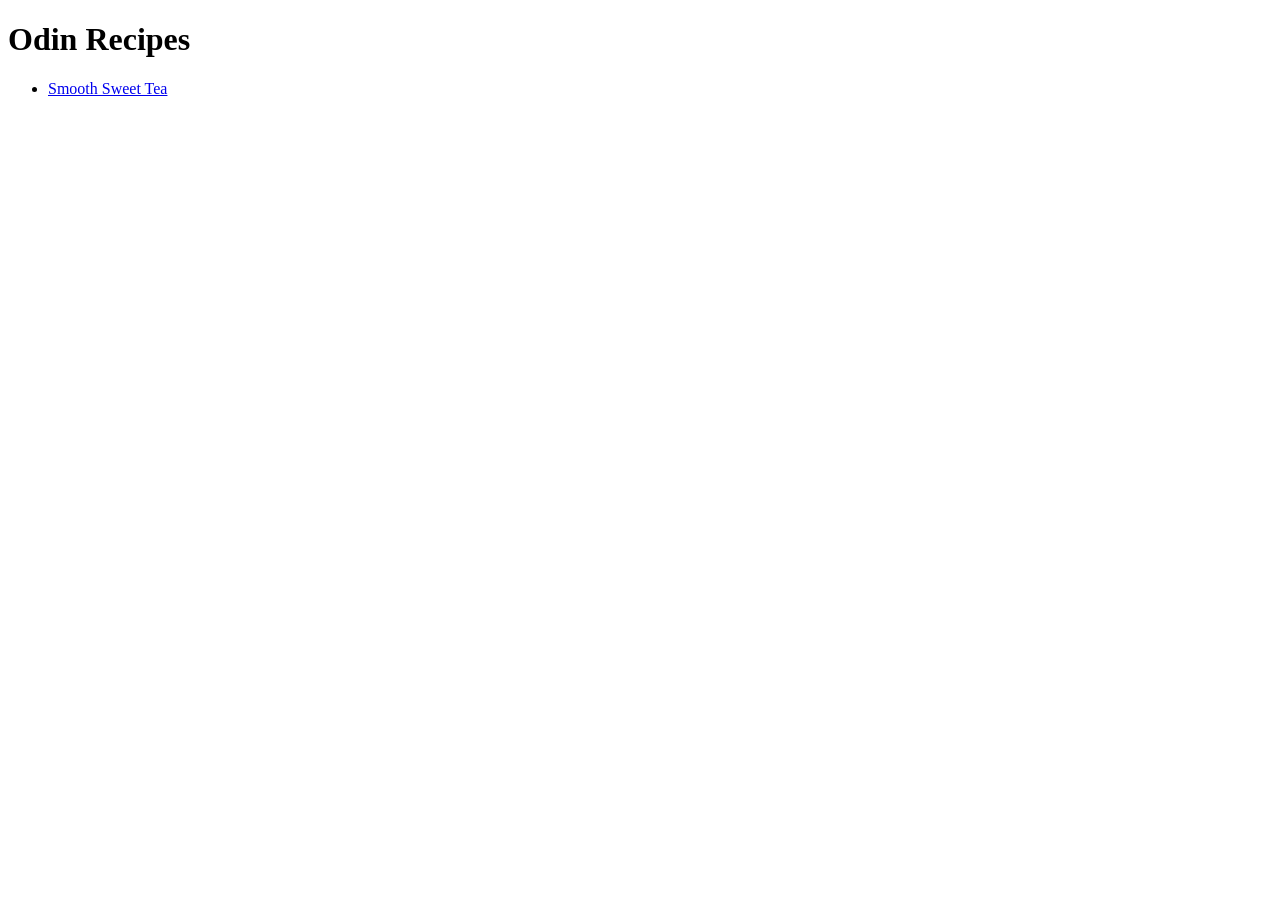
==== index.html @ d675bcc6 "Add first recipe for Smooth Sweet Tea" ====
<!DOCTYPE html>
<html lang="en">

<head>
    <meta charset="UTF-8">
    <meta name="viewport" content="width=device-width, initial-scale=1.0">
    <title>Pri Recipes</title>

</head>

<body>
    <h1>Odin Recipes</h1>
    <ul>
        <li><a href="./recipes/smooth-sweet-tea.html">Smooth Sweet Tea</a></li>
    </ul>
</body>

</html>
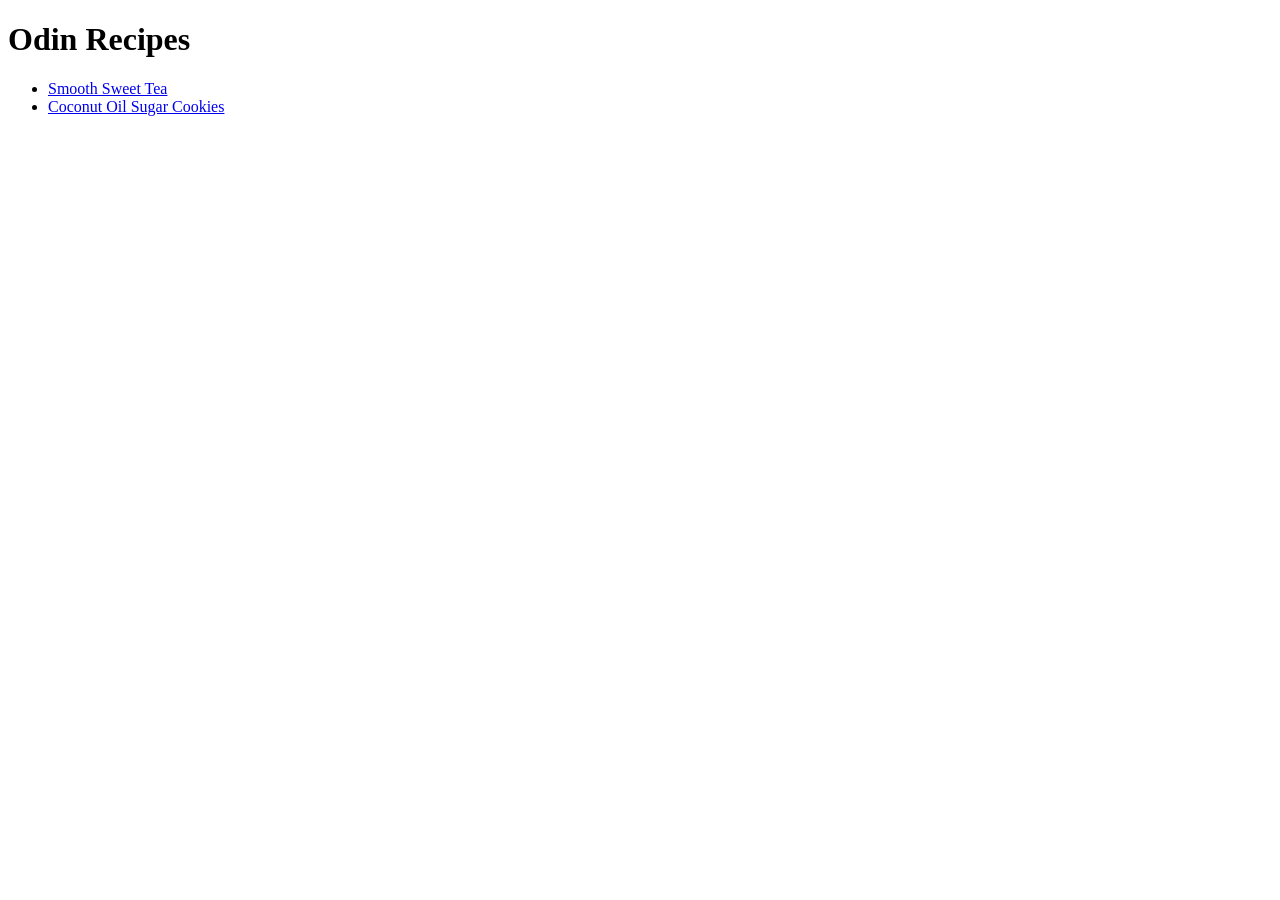
==== commit eb7fc155: "Add second recipe for Coconut Sugar Cookies" ====
--- a/index.html
+++ b/index.html
@@ -12,6 +12,7 @@
     <h1>Odin Recipes</h1>
     <ul>
         <li><a href="./recipes/smooth-sweet-tea.html">Smooth Sweet Tea</a></li>
+        <li><a href="./recipes/coconut-oil-sugar-cookies.html">Coconut Oil Sugar Cookies</a></li>
     </ul>
 </body>
 
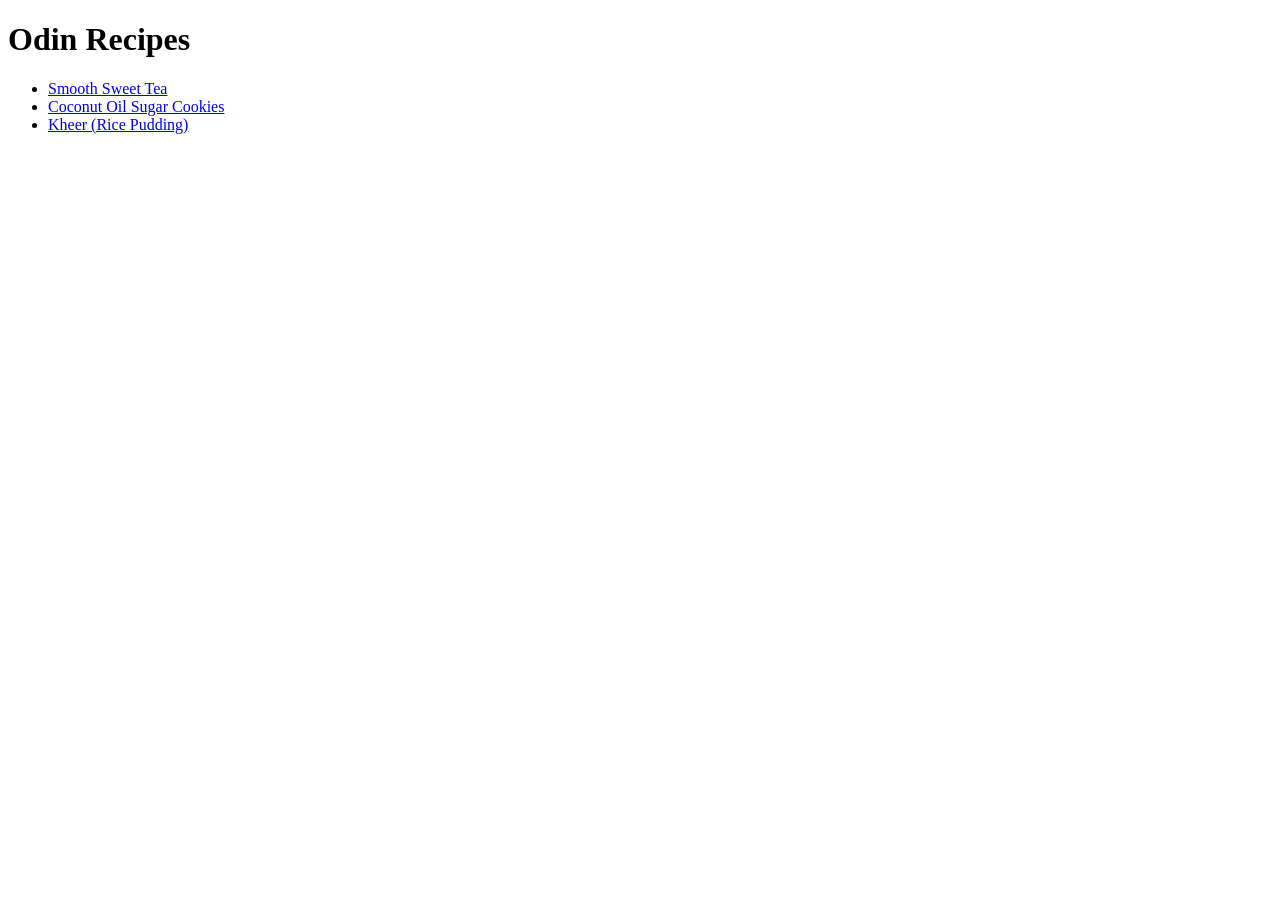
==== commit 097f608d: "Add third recipe for Kheer (Rice Pudding)" ====
--- a/index.html
+++ b/index.html
@@ -13,6 +13,7 @@
     <ul>
         <li><a href="./recipes/smooth-sweet-tea.html">Smooth Sweet Tea</a></li>
         <li><a href="./recipes/coconut-oil-sugar-cookies.html">Coconut Oil Sugar Cookies</a></li>
+        <li><a href="./recipes/kheer-rice-pudding.html">Kheer (Rice Pudding)</a></li>
     </ul>
 </body>
 
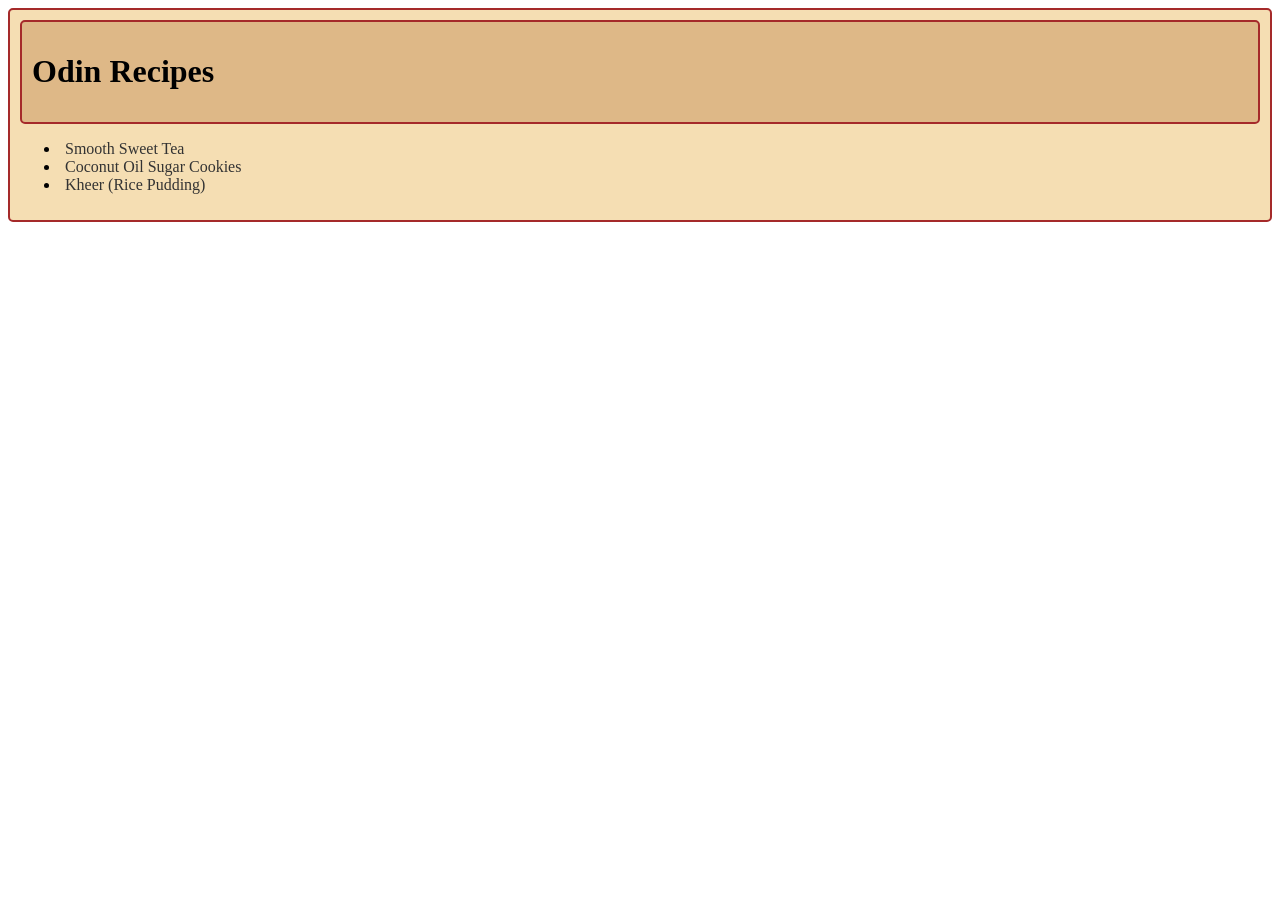
==== commit 023d101b: "Add index.html after restructuting (Necessary for new file structure)" ====
--- a/index.html
+++ b/index.html
@@ -4,17 +4,22 @@
 <head>
     <meta charset="UTF-8">
     <meta name="viewport" content="width=device-width, initial-scale=1.0">
-    <title>Pri Recipes</title>
-
+    <title>Odin Recipes</title>
+    <link rel="stylesheet" href="./assets/styles.css">
 </head>
 
 <body>
-    <h1>Odin Recipes</h1>
-    <ul>
-        <li><a href="./recipes/smooth-sweet-tea.html">Smooth Sweet Tea</a></li>
-        <li><a href="./recipes/coconut-oil-sugar-cookies.html">Coconut Oil Sugar Cookies</a></li>
-        <li><a href="./recipes/kheer-rice-pudding.html">Kheer (Rice Pudding)</a></li>
-    </ul>
+    <div class="container">
+        <div class="heading">
+            <h1>Odin Recipes</h1>
+        </div>
+
+        <ul>
+            <li><a class="link" href="./recipes/smooth-sweet-tea.html">Smooth Sweet Tea</a></li>
+            <li><a class="link" href="./recipes/coconut-oil-sugar-cookies.html">Coconut Oil Sugar Cookies</a></li>
+            <li><a class="link" href="./recipes/kheer-rice-pudding.html">Kheer (Rice Pudding)</a></li>
+        </ul>
+    </div>
 </body>
 
 </html>
--- a/assets/styles.css
+++ b/assets/styles.css
@@ -0,0 +1,27 @@
+.container {
+    background-color: wheat;
+}
+
+.heading {
+    background-color: burlywood;
+}
+
+.heading,
+.container {
+    border: 2px solid brown;
+    border-radius: 5px;
+    padding: 10px;
+}
+
+.link {
+    text-decoration: none;
+    color: #333;
+    padding: 0 5px;
+}
+
+.link:hover {
+    font-weight: bold;
+    background-color: aliceblue;
+    border-radius: 5px;
+    color: #0077cc;
+}
